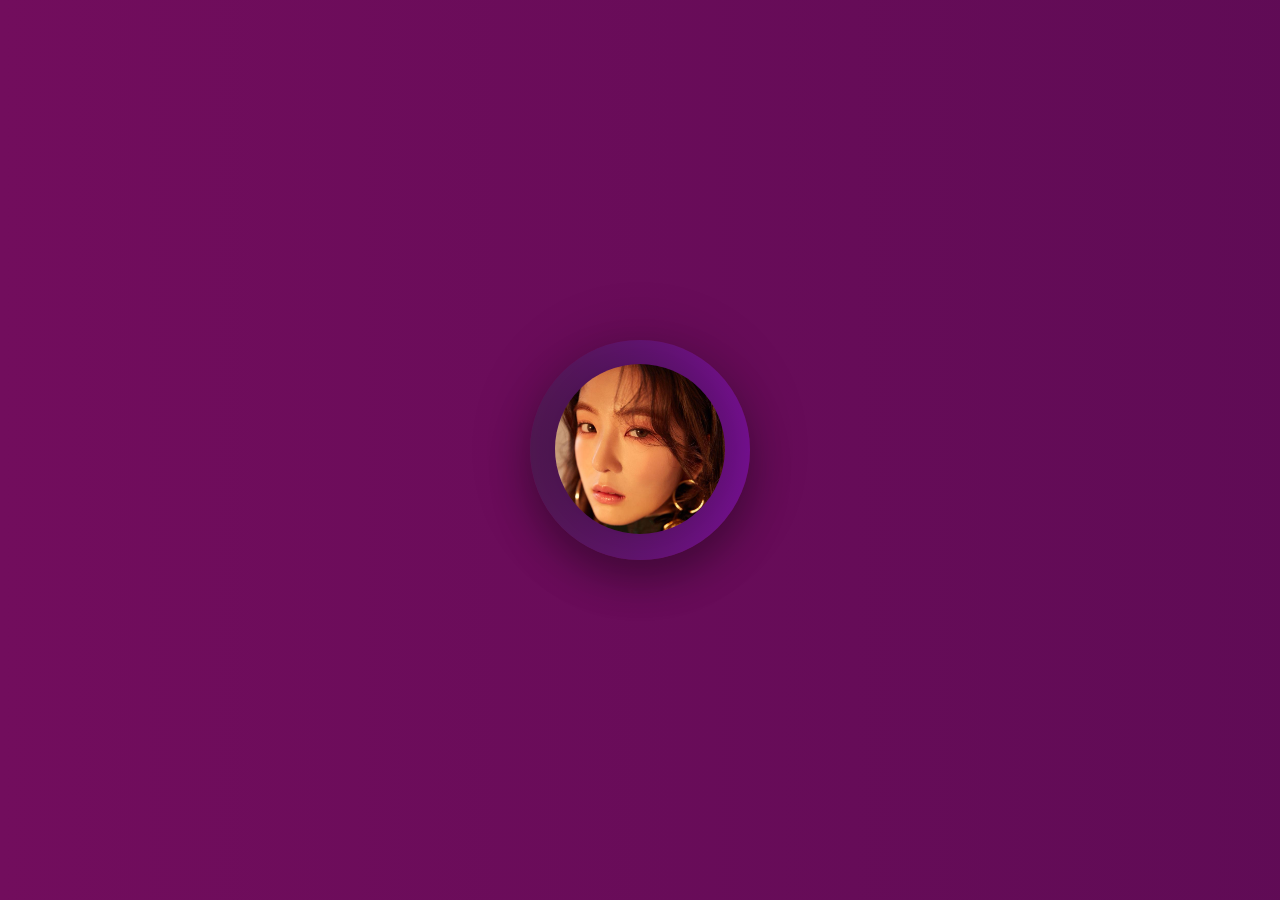
==== index.html @ 4ecd9d6c "Add files via upload" ====
<!DOCTYPE html>
<html lang="en">
<head>
    <meta charset="UTF-8">
    <meta name="viewport" content="width=device-width, initial-scale=1.0">
    <link href="https://fonts.googleapis.com/css2?family=Montserrat&display=swap" rel="stylesheet">
    <link rel="stylesheet" href="https://cdnjs.cloudflare.com/ajax/libs/font-awesome/5.15.1/css/all.min.css">
    <link rel="stylesheet" href="./style.css">
    <link rel="icon" href="img/img.jpg">
    <title>David Rizky Wijaya</title>
</head>
<body>
    <div class="container">
        <div class="img-container">
            <img src="img/img.jpg" alt="Photo profile">
        </div>
        <p class="full-name">David Rizky WIjaya</p>
        <p class="role">UI/UX Enthusiast</p>
        <p class="description">
            Roses are Red, 
            Violets are Blue
            Good UI/UX design,
            Is essential for you.

        <div class="social-container">
            <a href="https://github.com/drwijaya" target="_blank"><button><i class="fab fa-github"></i></button></a>
            <a href="https://twitter.com/alamkesadaran" target="_blank"><button><i class="fab fa-twitter"></i></button></a>
            <a href="https://www.linkedin.com/in/david-rizky-wijaya-a9b840125/" target="_blank"><button><i class="fab fa-linkedin-in"></i></button></a>
        </div>
    </div>
    
</body>
</html>
---- style.css ----
* {
    margin: 0;
    padding: 0;
    box-sizing: border-box;
    font-family: 'Montserrat', sans-serif;
}

body {
    min-height: 100vh;
    width: 100%;
    font-size: 14px;
    background: #30021e;
    color: #fff;
    display: flex;
    justify-content: center;
    align-items: center;
    background-image: linear-gradient(90deg, #720d5d, #2a063f);
    background-size: 400% 400%;
    animation: gradient 15s ease infinite;
}

@keyframes gradient {
    0% {
        background-position: 0% 50%;
    }
    50% {
        background-position: 100% 50%;
    }
    100% {
        background-position: 0% 50%;
    }
}




.container {
    position: relative;
    width: 220px;
    height: 220px;
    padding: 24px;
    border-radius: 50%;
    cursor: pointer;
    box-shadow: 0 0 60px 5px rgba(0, 0, 0, 0.15), 0 20px 40px rgba(0, 0, 0, 0.3);
    overflow: hidden;
    display: flex;
    flex-direction: column;
    justify-content: start;
    align-items: center;
    transition: width 0.4s, height 0.4s, border-radius 0.4s;
    background-image: linear-gradient(90deg, #511852, #800da3, #ae67ca, #050113);
    background-size: 400% 400%;
    animation: gradient 15s ease infinite;
  }
  


@keyframes gradient {
    0% {
        background-position: 0% 50%;
    }
    50% {
        background-position: 100% 50%;
    }
    100% {
        background-position: 0% 50%;
    }
}


.container:hover {
    width: 340px;
    height: 440px;
    border-radius: 50px;
}

.img-container {
    width: 170px;
    height: 170px;
    min-height: 170px;
    border-radius: 50%;
    overflow: hidden;
    box-shadow: 0 0 40px 5px rgba(0, 0, 0, 0.2);
}

.img-container img {
    width: 100%;
    max-width: 100%;
}

.full-name {
    font-size: 1.4em;
    font-weight: bold;
    letter-spacing: 1px;
    margin-top: 40px;
    margin-bottom: 16px;
}

.role,
.description {
    font-size: 1em;
    letter-spacing: 0.5px;
    line-height: 20px;
    text-align: center;
}

.role {
    text-transform: uppercase;
    padding-bottom: 8px;
    margin-bottom: 24px;
    border-bottom: 2px solid #ffbe44;
}

.social-container {
    position: absolute;
    top: 40px;
    left: -40px;
    display: flex;
    flex-direction: column;
}

.social-container button {
    border: none;
    outline: none;
    color: #eee;
    background: none;
    width: 20px;
    height: 40px;
    font-size: 1.7em;
    margin-bottom: 16px;
    cursor: pointer;
    transition: transform 0.4s;
}

.container:hover .social-container button {
    transform: translateX(60px);
    transition-delay: 0.3s;
}

.container:hover .social-container button:nth-child(2) {
    transition-delay: 0.5s;
}

.container:hover .social-container button:nth-child(3) {
    transition-delay: 0.7s;
}
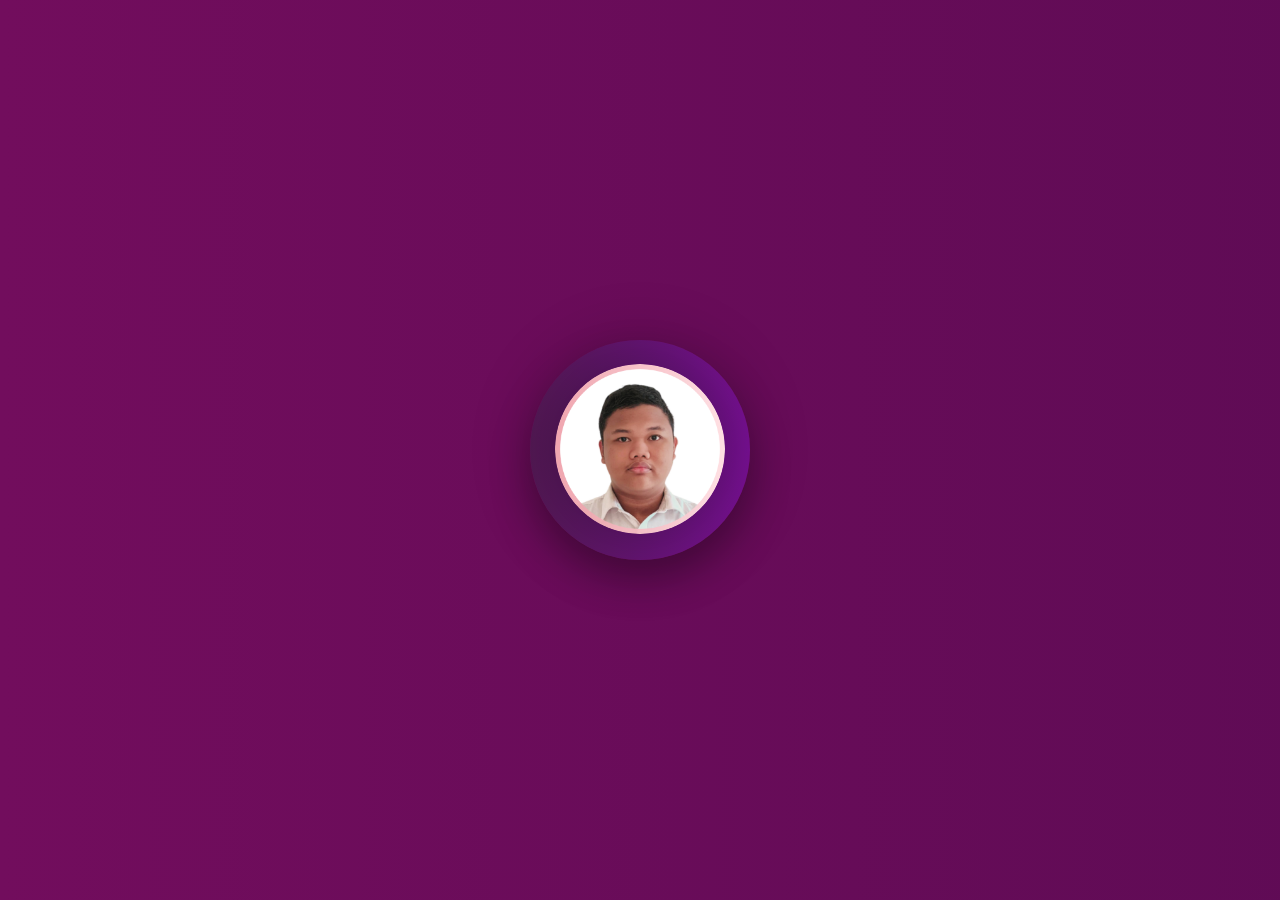
==== commit 38c38bdc: "Update index.html" ====
--- a/index.html
+++ b/index.html
@@ -10,24 +10,24 @@
     <title>David Rizky Wijaya</title>
 </head>
 <body>
+    
     <div class="container">
         <div class="img-container">
             <img src="img/img.jpg" alt="Photo profile">
         </div>
-        <p class="full-name">David Rizky WIjaya</p>
-        <p class="role">UI/UX Enthusiast</p>
+        <p class="full-name">David Rizky Wijaya</p>
+        <p class="role">Industrial Engineering Student</p>
         <p class="description">
-            Roses are Red, 
-            Violets are Blue
-            Good UI/UX design,
-            Is essential for you.
-
+            <p style="text-align: center;">Roses are Red,
+                <br>Violets are Blue.</p>
+                
         <div class="social-container">
             <a href="https://github.com/drwijaya" target="_blank"><button><i class="fab fa-github"></i></button></a>
             <a href="https://twitter.com/alamkesadaran" target="_blank"><button><i class="fab fa-twitter"></i></button></a>
             <a href="https://www.linkedin.com/in/david-rizky-wijaya-a9b840125/" target="_blank"><button><i class="fab fa-linkedin-in"></i></button></a>
         </div>
     </div>
+      
     
 </body>
-</html>+</html>
--- a/style.css
+++ b/style.css
@@ -53,7 +53,10 @@
     animation: gradient 15s ease infinite;
   }
   
-
+  .container {
+    margin-top: 0px; /* change this value to adjust the distance */
+  }
+  
 
 @keyframes gradient {
     0% {
@@ -87,6 +90,22 @@
     width: 100%;
     max-width: 100%;
 }
+
+.img-container:hover img {
+    transition: transform 2s cubic-bezier(0.42, 0, 0.58, 1);
+    transform: rotate(360deg);
+  }
+  
+  @keyframes spin {
+    0% {
+      transform: rotate(0);
+    }
+    100% {
+      transform: rotate(360deg);
+    }
+  }
+  
+
 
 .full-name {
     font-size: 1.4em;
@@ -132,15 +151,137 @@
     transition: transform 0.4s;
 }
 
+
 .container:hover .social-container button {
     transform: translateX(60px);
     transition-delay: 0.3s;
 }
 
+.social-container button:hover {
+    transform: scale(1.2);
+  }
+  
 .container:hover .social-container button:nth-child(2) {
     transition-delay: 0.5s;
 }
 
 .container:hover .social-container button:nth-child(3) {
     transition-delay: 0.7s;
-}+}
+
+
+
+
+
+
+
+.container {
+    position: relative;
+    width: 220px;
+    height: 220px;
+    padding: 24px;
+    border-radius: 50%;
+    cursor: pointer;
+    box-shadow: 0 0 60px 5px rgba(0, 0, 0, 0.15), 0 20px 40px rgba(0, 0, 0, 0.3);
+    overflow: hidden;
+    display: flex;
+    flex-direction: column;
+    justify-content: start;
+    align-items: center;
+    transition: width 0.4s, height 0.4s, border-radius 0.4s;
+    background-image: linear-gradient(90deg, #511852, #800da3, #ae67ca, #050113);
+    background-size: 400% 400%;
+    animation: gradient 15s ease infinite;
+  }
+  
+
+
+@keyframes gradient {
+    0% {
+        background-position: 0% 50%;
+    }
+    50% {
+        background-position: 100% 50%;
+    }
+    100% {
+        background-position: 0% 50%;
+    }
+}
+
+
+.container:hover {
+    width: 340px;
+    height: 440px;
+    border-radius: 50px;
+}
+
+.img-container {
+    width: 170px;
+    height: 170px;
+    min-height: 170px;
+    border-radius: 50%;
+    overflow: hidden;
+    box-shadow: 0 0 40px 5px rgba(0, 0, 0, 0.2);
+}
+
+.img-container img {
+    width: 100%;
+    max-width: 100%;
+}
+
+.full-name {
+    font-size: 1.4em;
+    font-weight: bold;
+    letter-spacing: 1px;
+    margin-top: 40px;
+    margin-bottom: 16px;
+}
+
+.role,
+.description {
+    font-size: 1em;
+    letter-spacing: 0.5px;
+    line-height: 20px;
+    text-align: center;
+}
+
+.role {
+    text-transform: uppercase;
+    padding-bottom: 8px;
+    margin-bottom: 24px;
+    border-bottom: 2px solid #ffbe44;
+}
+
+.social-container {
+    position: absolute;
+    top: 40px;
+    left: -40px;
+    display: flex;
+    flex-direction: column;
+}
+
+.social-container button {
+    border: none;
+    outline: none;
+    color: #eee;
+    background: none;
+    width: 20px;
+    height: 40px;
+    font-size: 1.7em;
+    margin-bottom: 16px;
+    cursor: pointer;
+    transition: transform 0.4s;
+}
+
+.container:hover .social-container button {
+    transform: translateX(60px);
+    transition-delay: 0.3s;
+}
+
+.container:hover .social-container button:nth-child(2) {
+    transition-delay: 0.5s;
+}
+
+.container:hover .social-container button:nth-child(3) {
+    transition-delay: 0.7s;
+}
